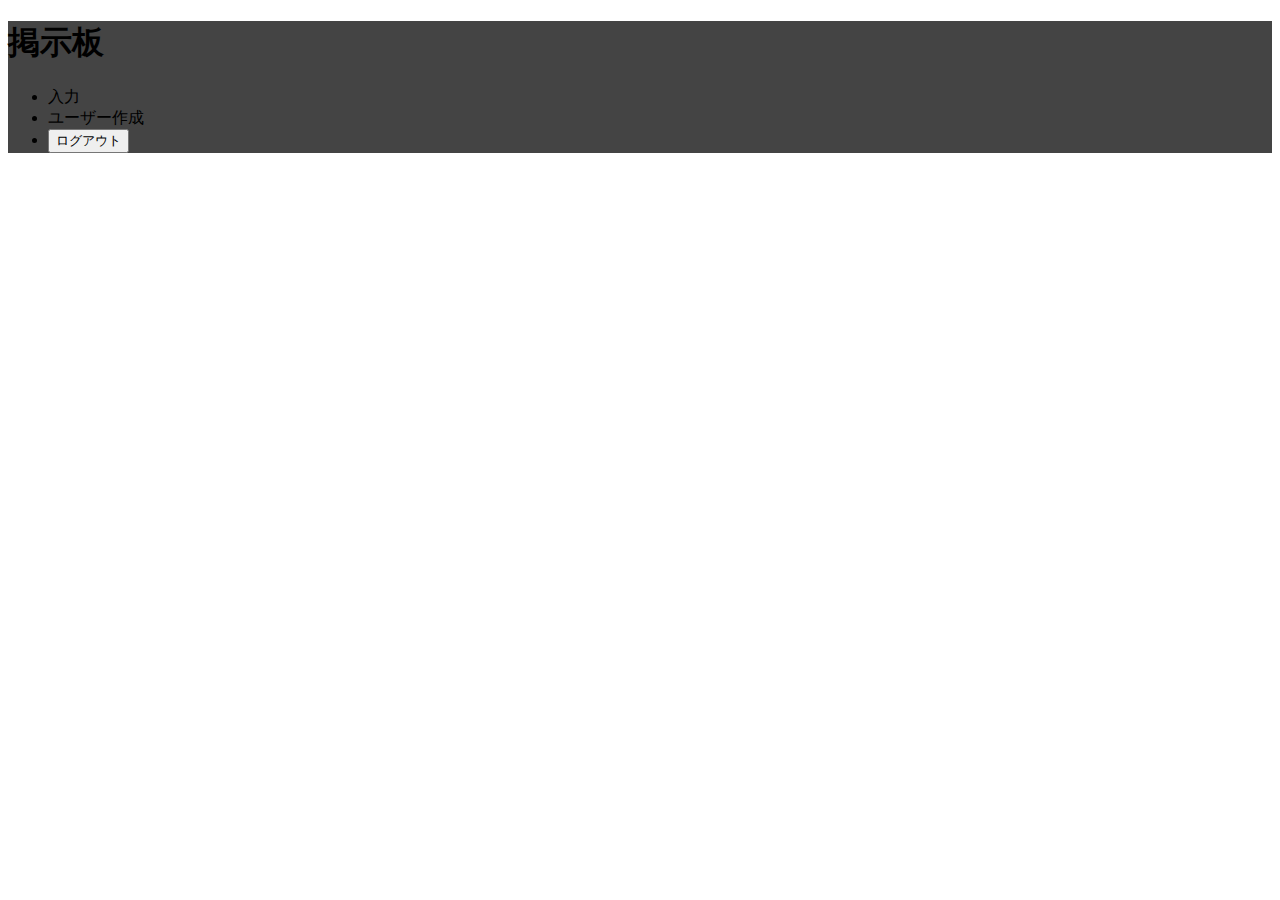
==== src/main/resources/templates/admin/index.html @ db964077 "useradd logout" ====
<!DOCTYPE html>
<html xmlns:th="http://www.thymeleaf.org" lang="ja">
<head>
<meta charset="UTF-8">
<meta name="viewport" content="width=device-width, initial-scale=1.0">
<meta http-equiv="X-UA-Compatible" content="ie=edge">
<link rel="stylesheet" href="css/bootstrap.min.css" th:href="@{/css/bootstrap.min.css}">
<link rel="stylesheet" href="css/style.css" th:href="@{/css/style.css}">
<script src="js/jquery-3.3.1.slim.min.js" th:src="@{/js/jquery-3.3.1.slim.min.js}"></script>
<script src="js/bootstrap.min.js" th:src="@{/js/bootstrap.min.js}"></script>
<title>掲示板トップ</title>
</head>
<body>
<div id="bg">
    <div id="wrap" class="container">
        <h1 class="col-xs-12">掲示板</h1>
        <nav class="col-xs-12">
            <ul class="container">
                <li class="col-xs-4"><a th:href="@{'/input'}" class="btn btn-primary">入力</a></li>
                <li class="col-xs-4"><a th:href="@{'/userInput'}" class="btn btn-primary">ユーザー作成</a></li>
                <li class="col-xs-4">
                    <form role="form" id="logout" th:action="@{/logout}" method="post">
                        <button type="submit" class="btn btn-primary">ログアウト</button>
                    </form>
                </li>
            </ul>
        </nav>
        <div th:each="content : ${contents}" class="col-xs-12">
            <div class="contentItem">
                <h2 th:text="${content.title}" class="title"></h2>
                <div th:text="${content.contents}" class="content"></div>
            </div>
        </div>
    </div>
</div>
<script>
    var maxNumber = 255;
    var currentNumber = 0;
    var colorFlag = true;
    var bg = document.getElementById('bg');

    function colorNumber(){
        if(currentNumber === maxNumber && colorFlag === true){
            colorFlag = false;
        }

        if(colorFlag){
            currentNumber++;
            bg.style.backgroundColor = 'rgb(' + currentNumber + ',' + currentNumber  + ',' +  currentNumber + ')';
            console.log(bg.style.backgroundColor);
        }else{
            currentNumber--;
            bg.style.backgroundColor = 'rgb(' + currentNumber + ',' + currentNumber  + ',' +  currentNumber + ')';
            console.log(bg.style.backgroundColor);
            if(currentNumber === 0){
                colorFlag = true;
            }
        }

        setTimeout(colorNumber, 10);
    }
    colorNumber();
</script>
</body>
</html>
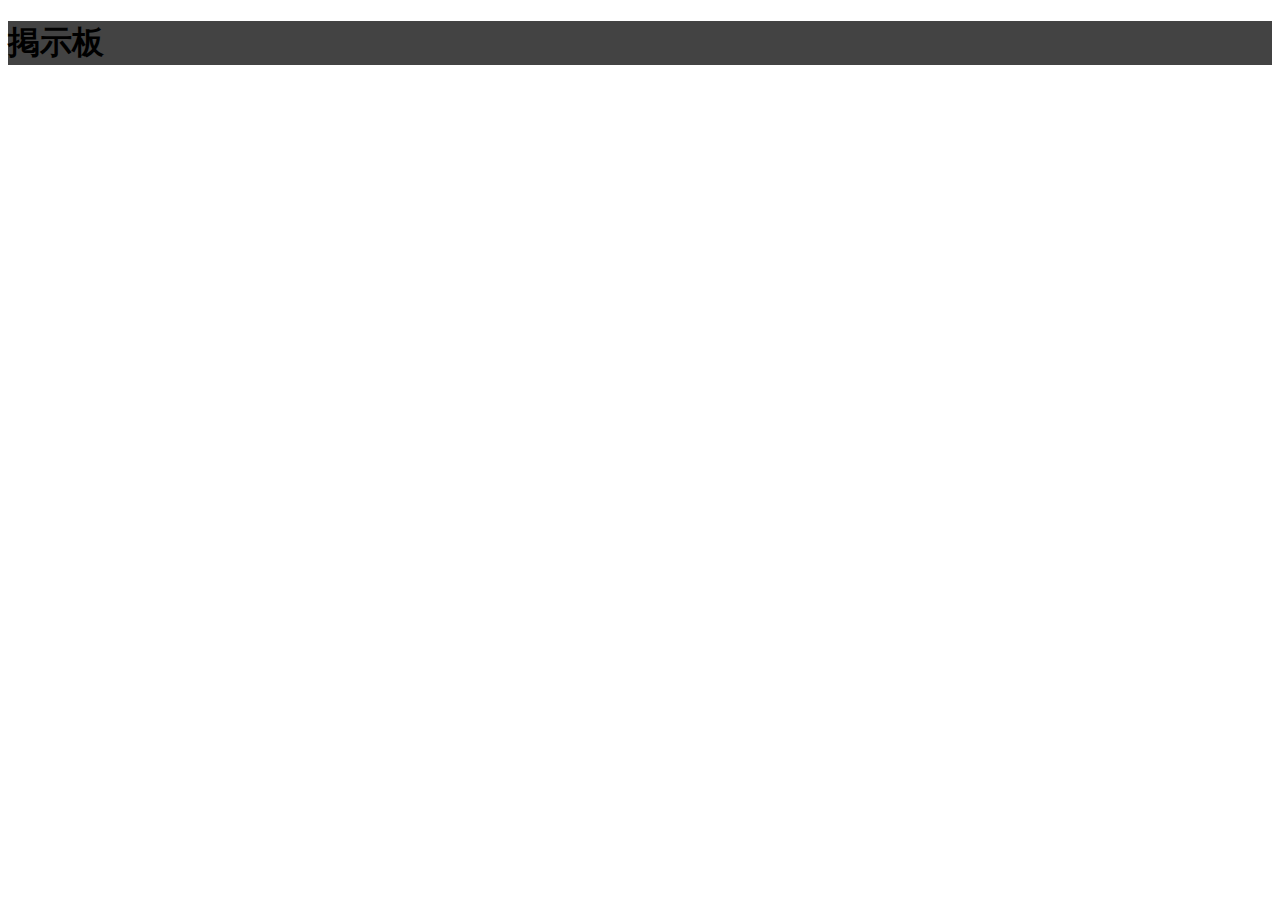
==== commit 6b9218ec: "useradd logout" ====
--- a/src/main/resources/templates/admin/index.html
+++ b/src/main/resources/templates/admin/index.html
@@ -14,17 +14,7 @@
 <div id="bg">
     <div id="wrap" class="container">
         <h1 class="col-xs-12">掲示板</h1>
-        <nav class="col-xs-12">
-            <ul class="container">
-                <li class="col-xs-4"><a th:href="@{'/input'}" class="btn btn-primary">入力</a></li>
-                <li class="col-xs-4"><a th:href="@{'/userInput'}" class="btn btn-primary">ユーザー作成</a></li>
-                <li class="col-xs-4">
-                    <form role="form" id="logout" th:action="@{/logout}" method="post">
-                        <button type="submit" class="btn btn-primary">ログアウト</button>
-                    </form>
-                </li>
-            </ul>
-        </nav>
+        <div th:include="menu/menu"></div>
         <div th:each="content : ${contents}" class="col-xs-12">
             <div class="contentItem">
                 <h2 th:text="${content.title}" class="title"></h2>
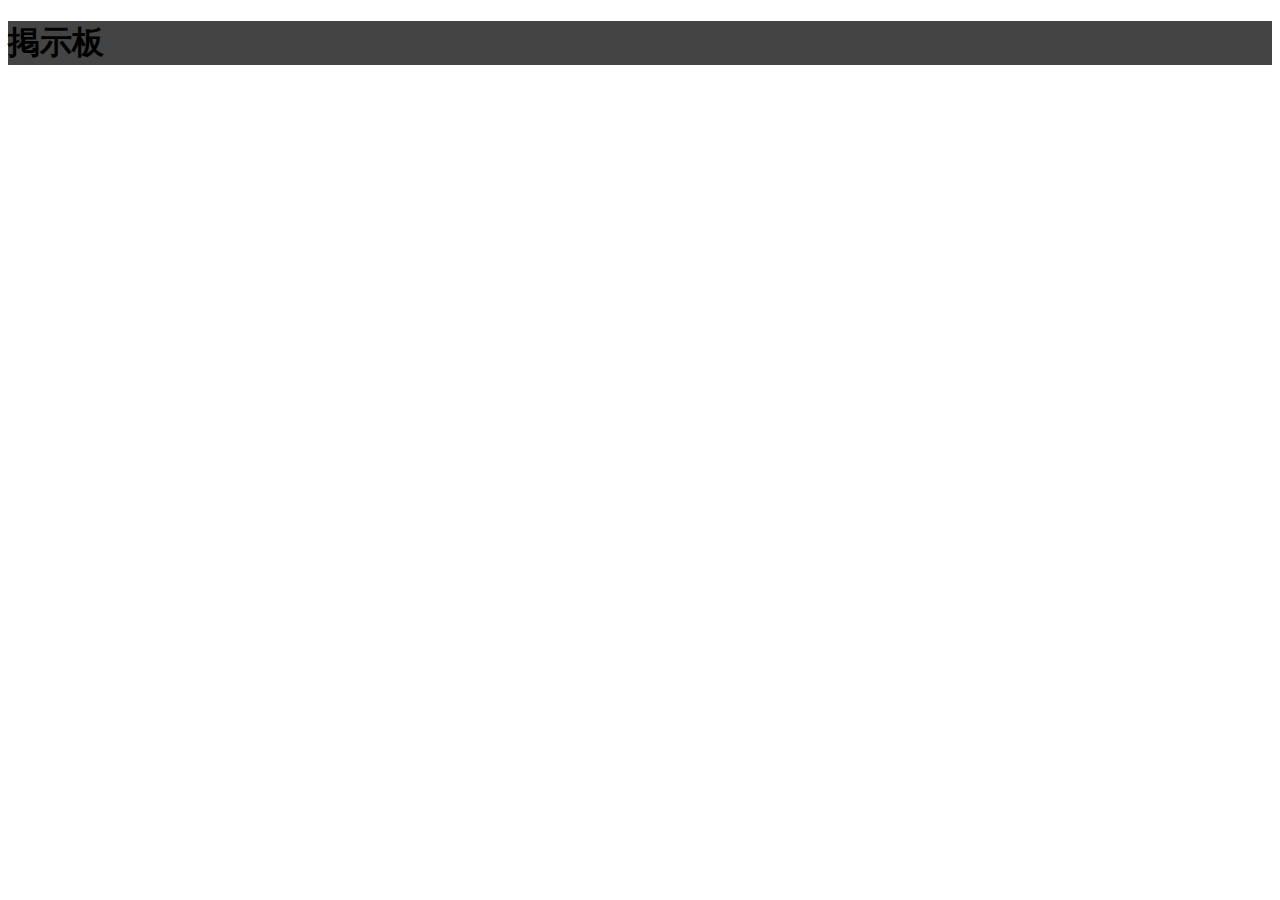
==== commit edf12c40: "useradd logout" ====
--- a/src/main/resources/templates/admin/index.html
+++ b/src/main/resources/templates/admin/index.html
@@ -18,6 +18,7 @@
         <div th:each="content : ${contents}" class="col-xs-12">
             <div class="contentItem">
                 <h2 th:text="${content.title}" class="title"></h2>
+                <div  th:text="${content.creater}" class="title"></div>
                 <div th:text="${content.contents}" class="content"></div>
             </div>
         </div>
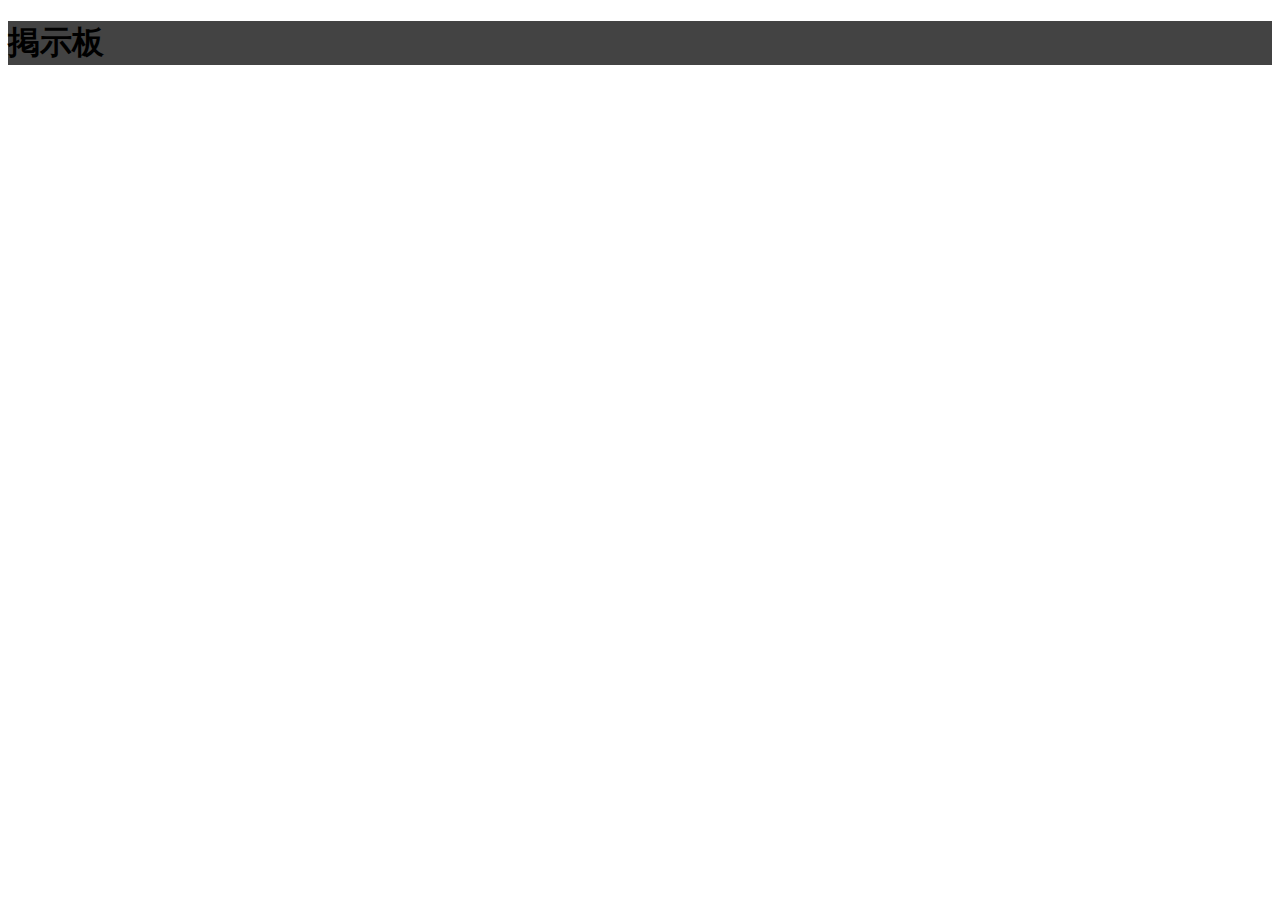
==== commit e8d771e6: "useradd logout" ====
--- a/src/main/resources/templates/admin/index.html
+++ b/src/main/resources/templates/admin/index.html
@@ -18,7 +18,7 @@
         <div th:each="content : ${contents}" class="col-xs-12">
             <div class="contentItem">
                 <h2 th:text="${content.title}" class="title"></h2>
-                <div  th:text="${content.creater}" class="title"></div>
+                <div th:if="${content.containsKey('creater')}" class="title"><span th:text="${content.creater}"></span></div>
                 <div th:text="${content.contents}" class="content"></div>
             </div>
         </div>
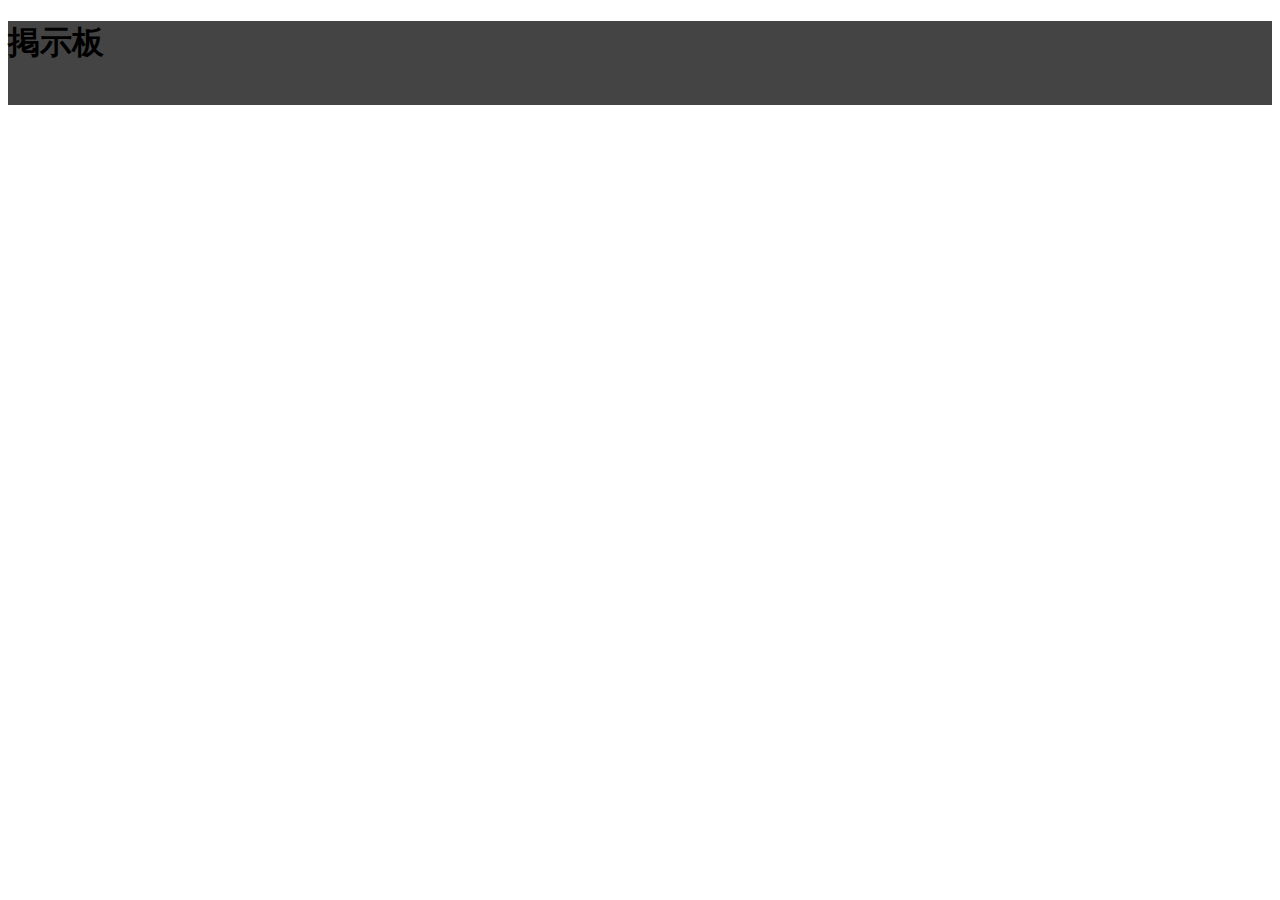
==== commit 3a5ecea6: "link and new line" ====
--- a/src/main/resources/templates/admin/index.html
+++ b/src/main/resources/templates/admin/index.html
@@ -16,10 +16,19 @@
         <h1 class="col-xs-12">掲示板</h1>
         <div th:include="menu/menu"></div>
         <div th:each="content : ${contents}" class="col-xs-12">
-            <div class="contentItem">
-                <h2 th:text="${content.title}" class="title"></h2>
-                <div th:if="${content.containsKey('creater')}" class="title"><span th:text="${content.creater}"></span></div>
-                <div th:text="${content.contents}" class="content"></div>
+            <div class="contentItem container">
+                <div class="row title">
+                    <h2 th:text="${content.title}" th:classappend="${content.containsKey('creater') ? 'col-4' : 'col-6'}"></h2>
+                    <div th:if="${content.containsKey('creater')}" class="col-3 col-offset-1"><span th:text="${content.creater}"></span></div>
+                    <div th:text="${#dates.format(content.createtime,'yyyy/MM/dd')}" th:classappend="${content.containsKey('creater')} ? 'col-3 col-offset-1' : 'col-5 col-offset-1'"></div>
+                </div>
+               	<div th:if="${content.contents}" class="content">
+               		<div th:each="str, stat : ${content.contents.split('\r\n|\r|\n', -1)}">
+               			<a th:if="${str.startsWith('https://')}" th:text="${str}" th:href="${str}"></a>
+               			<span th:unless="${str.startsWith('https://')}" th:text="${str}"></span>
+               			<br th:if="${!stat.last}"/>
+               		</div>
+               	</div>
             </div>
         </div>
     </div>
